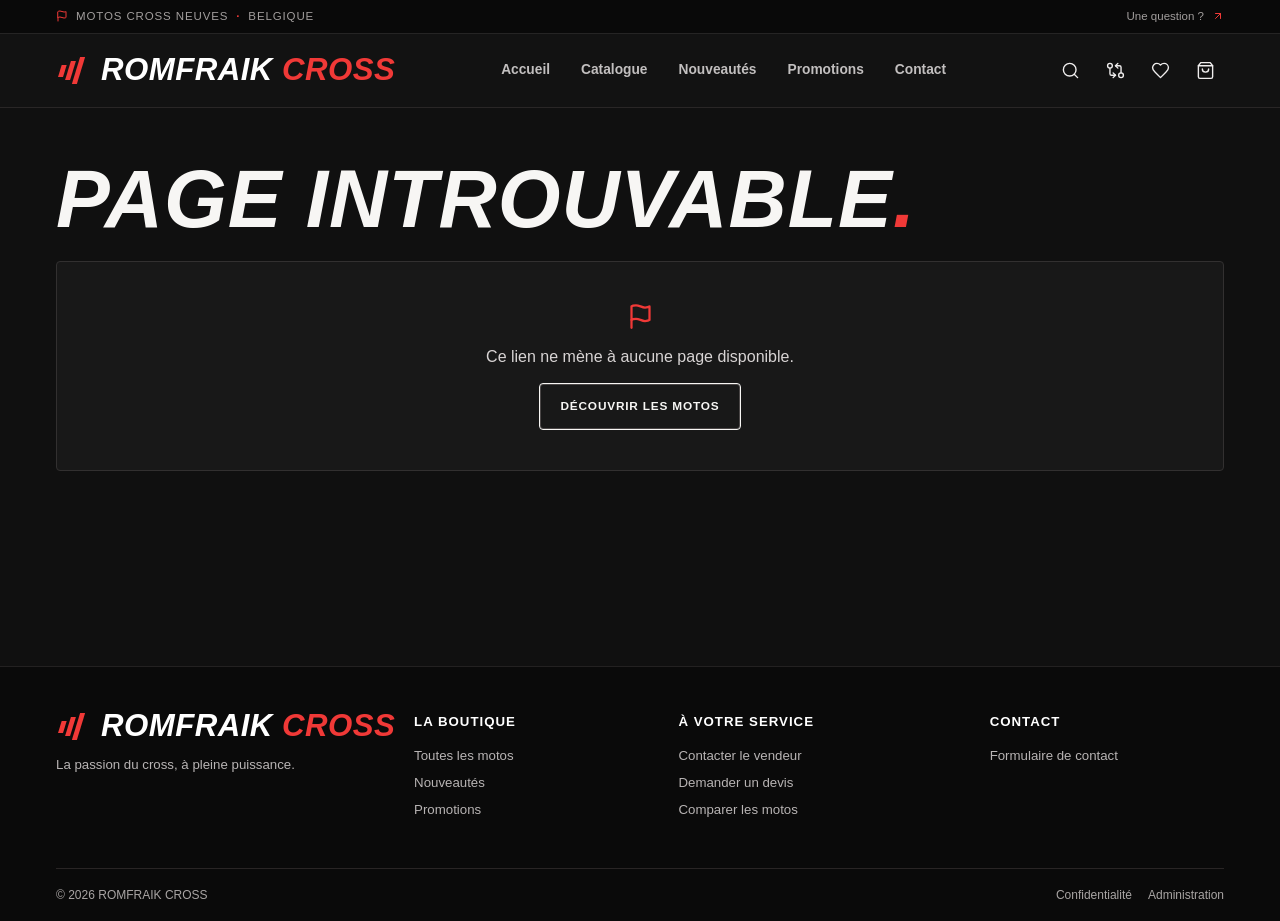
==== index.html @ c3fd7699 "Add files via upload" ====
<!DOCTYPE html>
<html lang="fr-BE">
<head>
  <meta charset="UTF-8">
  <meta name="viewport" content="width=device-width, initial-scale=1.0">
  <meta name="theme-color" content="#101010">
  <meta name="description" content="Découvrez les motos cross neuves Yamaha, KTM, Kawasaki, Suzuki et Honda en Belgique. Comparez les modèles et demandez un devis.">
  <title>Motos cross neuves en Belgique | ROMFRAIK CROSS</title>
  <link rel="icon" href="/favicon.svg" type="image/svg+xml">
  <script type="module" crossorigin src="/assets/index-DiCR1H7C.js"></script>
  <link rel="stylesheet" crossorigin href="/assets/index-CXVecdna.css">
  <meta property="og:type" content="website">
  <meta property="og:title" content="Motos cross neuves en Belgique | ROMFRAIK CROSS">
  <meta property="og:description" content="Découvrez les motos cross neuves Yamaha, KTM, Kawasaki, Suzuki et Honda en Belgique. Comparez les modèles et demandez un devis.">
  <meta property="og:image" content="/images/hero.webp">
</head>
<body>
  <div id="root"></div>
</body>
</html>
---- assets/index-CXVecdna.css ----
@layer properties{@supports (((-webkit-hyphens:none)) and (not (margin-trim:block))) or ((-moz-orient:inline) and (not (color:rgb(from red r g b)))){*,:before,:after,::backdrop{--tw-outline-style:solid}}}@layer theme{:root,:host{--font-sans:-apple-system, BlinkMacSystemFont, "Segoe UI", Roboto, "Helvetica Neue", "Noto Sans", Arial, sans-serif, "Apple Color Emoji", "Segoe UI Emoji", "Segoe UI Symbol", "Noto Color Emoji";--font-mono:ui-monospace, SFMono-Regular, Menlo, Monaco, Consolas, "Liberation Mono", "Courier New", monospace;--default-font-family:var(--font-sans);--default-mono-font-family:var(--font-mono)}}@layer base{*,:after,:before,::backdrop{box-sizing:border-box;border:0 solid;margin:0;padding:0}::file-selector-button{box-sizing:border-box;border:0 solid;margin:0;padding:0}html,:host{-webkit-text-size-adjust:100%;tab-size:4;line-height:1.5;font-family:var(--default-font-family,-apple-system, BlinkMacSystemFont, "Segoe UI", Roboto, "Helvetica Neue", "Noto Sans", Arial, sans-serif, "Apple Color Emoji", "Segoe UI Emoji", "Segoe UI Symbol", "Noto Color Emoji");font-feature-settings:var(--default-font-feature-settings,normal);font-variation-settings:var(--default-font-variation-settings,normal);-webkit-tap-highlight-color:transparent}hr{height:0;color:inherit;border-top-width:1px}abbr:where([title]){-webkit-text-decoration:underline dotted;text-decoration:underline dotted}h1,h2,h3,h4,h5,h6{font-size:inherit;font-weight:inherit}a{color:inherit;-webkit-text-decoration:inherit;text-decoration:inherit}b,strong{font-weight:bolder}code,kbd,samp,pre{font-family:var(--default-mono-font-family,ui-monospace, SFMono-Regular, Menlo, Monaco, Consolas, "Liberation Mono", "Courier New", monospace);font-feature-settings:var(--default-mono-font-feature-settings,normal);font-variation-settings:var(--default-mono-font-variation-settings,normal);font-size:1em}small{font-size:80%}sub,sup{vertical-align:baseline;font-size:75%;line-height:0;position:relative}sub{bottom:-.25em}sup{top:-.5em}table{text-indent:0;border-color:inherit;border-collapse:collapse}:-moz-focusring:where(:not(iframe)){outline:auto}progress{vertical-align:baseline}summary{display:list-item}ol,ul,menu{list-style:none}img,svg,video,canvas,audio,iframe,embed,object{vertical-align:middle;display:block}img,video{max-width:100%;height:auto}button,input,select,optgroup,textarea{font:inherit;font-feature-settings:inherit;font-variation-settings:inherit;letter-spacing:inherit;color:inherit;opacity:1;background-color:#0000;border-radius:0}::file-selector-button{font:inherit;font-feature-settings:inherit;font-variation-settings:inherit;letter-spacing:inherit;color:inherit;opacity:1;background-color:#0000;border-radius:0}:where(select:is([multiple],[size])) optgroup{font-weight:bolder}:where(select:is([multiple],[size])) optgroup option{padding-inline-start:20px}::file-selector-button{margin-inline-end:4px}::placeholder{opacity:1}@supports (not ((-webkit-appearance:-apple-pay-button))) or (contain-intrinsic-size:1px){::placeholder{color:currentColor}@supports (color:color-mix(in lab,red,red)){::placeholder{color:color-mix(in oklab,currentcolor 50%,transparent)}}}textarea{resize:vertical}::-webkit-search-decoration{-webkit-appearance:none}::-webkit-date-and-time-value{min-height:1lh;text-align:inherit}::-webkit-datetime-edit{display:inline-flex}::-webkit-datetime-edit-fields-wrapper{padding:0}::-webkit-datetime-edit{padding-block:0}::-webkit-datetime-edit-year-field{padding-block:0}::-webkit-datetime-edit-month-field{padding-block:0}::-webkit-datetime-edit-day-field{padding-block:0}::-webkit-datetime-edit-hour-field{padding-block:0}::-webkit-datetime-edit-minute-field{padding-block:0}::-webkit-datetime-edit-second-field{padding-block:0}::-webkit-datetime-edit-millisecond-field{padding-block:0}::-webkit-datetime-edit-meridiem-field{padding-block:0}::-webkit-calendar-picker-indicator{line-height:1}:-moz-ui-invalid{box-shadow:none}button,input:where([type=button],[type=reset],[type=submit]){appearance:button}::file-selector-button{appearance:button}::-webkit-inner-spin-button{height:auto}::-webkit-outer-spin-button{height:auto}[hidden]:where(:not([hidden=until-found])){display:none!important}}@layer components;@layer utilities{.sr-only{clip-path:inset(50%);white-space:nowrap;border-width:0;width:1px;height:1px;margin:-1px;padding:0;position:absolute;overflow:hidden}.outline{outline-style:var(--tw-outline-style);outline-width:1px}}@font-face{font-family:Barlow Condensed;font-style:italic;font-weight:800;font-display:swap;src:url(/fonts/font-0.woff2)format("woff2");unicode-range:U+??,U+131,U+152-153,U+2BB-2BC,U+2C6,U+2DA,U+2DC,U+304,U+308,U+329,U+2000-206F,U+20AC,U+2122,U+2191,U+2193,U+2212,U+2215,U+FEFF,U+FFFD}@font-face{font-family:Barlow Condensed;font-style:italic;font-weight:900;font-display:swap;src:url(/fonts/font-1.woff2)format("woff2");unicode-range:U+??,U+131,U+152-153,U+2BB-2BC,U+2C6,U+2DA,U+2DC,U+304,U+308,U+329,U+2000-206F,U+20AC,U+2122,U+2191,U+2193,U+2212,U+2215,U+FEFF,U+FFFD}@font-face{font-family:Barlow Condensed;font-style:normal;font-weight:600;font-display:swap;src:url(/fonts/font-2.woff2)format("woff2");unicode-range:U+??,U+131,U+152-153,U+2BB-2BC,U+2C6,U+2DA,U+2DC,U+304,U+308,U+329,U+2000-206F,U+20AC,U+2122,U+2191,U+2193,U+2212,U+2215,U+FEFF,U+FFFD}@font-face{font-family:Barlow Condensed;font-style:normal;font-weight:700;font-display:swap;src:url(/fonts/font-3.woff2)format("woff2");unicode-range:U+??,U+131,U+152-153,U+2BB-2BC,U+2C6,U+2DA,U+2DC,U+304,U+308,U+329,U+2000-206F,U+20AC,U+2122,U+2191,U+2193,U+2212,U+2215,U+FEFF,U+FFFD}@font-face{font-family:Barlow Condensed;font-style:normal;font-weight:800;font-display:swap;src:url(/fonts/font-4.woff2)format("woff2");unicode-range:U+??,U+131,U+152-153,U+2BB-2BC,U+2C6,U+2DA,U+2DC,U+304,U+308,U+329,U+2000-206F,U+20AC,U+2122,U+2191,U+2193,U+2212,U+2215,U+FEFF,U+FFFD}@font-face{font-family:Inter;font-style:normal;font-weight:400 800;font-display:swap;src:url(/fonts/font-5.woff2)format("woff2");unicode-range:U+??,U+131,U+152-153,U+2BB-2BC,U+2C6,U+2DA,U+2DC,U+304,U+308,U+329,U+2000-206F,U+20AC,U+2122,U+2191,U+2193,U+2212,U+2215,U+FEFF,U+FFFD}:root{--bg:#101010;--panel:#181818;--panel-2:#202020;--ink:#f7f6f4;--muted:#b0adac;--stroke:#323030;--red:#f03937;--button:#d92026;--display:"Barlow Condensed","Arial Narrow",Impact,sans-serif;color:var(--ink);background:var(--bg);color-scheme:dark;font-synthesis:none;font-family:Inter,Arial,sans-serif;font-size:16px}*{box-sizing:border-box}html{scroll-behavior:smooth}body{min-width:310px;margin:0}a{color:inherit;text-decoration:none}button,input,select,textarea{font:inherit}button:not(:disabled){cursor:pointer}img{max-width:100%;display:block}svg{flex-shrink:0}strong{font-weight:750}::selection{color:#fff;background:#a21b20}:focus-visible{outline-offset:4px;outline:2px solid #ff6262}.shell{width:min(1280px,100% - 112px);margin-inline:auto}.sr-only,.skip:not(:focus){clip:rect(0,0,0,0);white-space:nowrap;width:1px;height:1px;position:absolute;overflow:hidden}.skip:focus{z-index:20;background:var(--button);color:#fff;padding:10px 18px;position:absolute;top:8px;left:8px}.header{z-index:5;background:#121212;border-bottom:1px solid #292626;position:relative}.utility{color:#a29e9d;background:#090909;border-bottom:1px solid #252424}.utility-inner{letter-spacing:.075em;justify-content:space-between;align-items:center;min-height:33px;font-size:.72rem;display:flex}.utility-inner span,.utility-inner a{align-items:center;gap:8px;display:flex}.utility-inner svg,.utility-inner b{color:var(--red)}.utility-inner a{letter-spacing:0}.utility-inner a:hover{color:#fff}.header-main{grid-template-columns:auto 1fr auto;align-items:center;gap:30px;min-height:73px;display:grid}.logo{white-space:nowrap;font:900 italic 1.95rem/.9 var(--display);letter-spacing:.015em;color:#fff;align-items:center;gap:10px;width:max-content;display:inline-flex}.logo em{color:var(--red);font-style:inherit}.logo-mark{flex:none;align-items:center;gap:3px;width:31px;height:29px;margin-left:4px;display:flex;position:relative;transform:skew(-17deg)}.logo-mark i{background:var(--red);width:5px;height:12px;display:block}.logo-mark i:nth-child(2){height:19px}.logo-mark i:nth-child(3){height:27px}.desktop-nav{color:#c2bfbf;justify-content:center;align-items:center;gap:31px;height:100%;font-size:.86rem;font-weight:650;display:flex}.desktop-nav a{white-space:nowrap;align-items:center;height:100%;transition:color .2s;display:flex;position:relative}.desktop-nav a:hover,.desktop-nav a[aria-current]{color:#fff}.desktop-nav a[aria-current]:after{content:"";background:var(--red);height:2px;position:absolute;inset:auto 0 0}.header-actions{align-items:center;gap:8px;display:flex}.icon-button{color:#efeded;background:0 0;border:0;border-radius:3px;place-items:center;min-width:37px;min-height:40px;transition:color .2s,background .2s;display:grid;position:relative}.icon-button svg{stroke-width:1.75px;width:19px;height:19px}.icon-button:hover{color:var(--red);background:#212121}.icon-button sup{background:var(--button);color:#fff;border-radius:20px;padding:3px 4px;font:700 .66rem/1 Inter,sans-serif;position:absolute;top:0;right:0}.mobile-menu,.mobile-panel{display:none}.search-panel{border-bottom:1px solid var(--stroke);background:#191818;padding:22px 0;position:absolute;inset:100% 0 auto;box-shadow:0 15px 30px #0007}.search-form,.catalog-search{align-items:center;gap:13px;display:flex}.search-form input,.catalog-search input{min-width:0;color:inherit;background:0 0;border:0;outline:0;flex:1}.search-form input{padding:12px 4px}.search-form svg,.catalog-search svg{color:var(--red)}.quick-results a{border-top:1px solid var(--stroke);justify-content:space-between;gap:12px;padding:12px 4px;font-size:.9rem;display:flex}.quick-results a:hover{color:var(--red)}.quick-results small{color:var(--muted)}.quick-results p{margin:13px 0 0}.button{text-transform:uppercase;letter-spacing:.068em;white-space:nowrap;text-align:center;border:1px solid #0000;border-radius:3px;justify-content:center;align-items:center;gap:9px;min-height:45px;padding:0 19px;font-size:.74rem;font-weight:800;transition:background .2s,border-color .2s,color .2s,transform .2s;display:inline-flex}.button:not(:disabled):active{transform:translateY(1px)}.primary{background:var(--button);border-color:var(--button);color:#fff}.primary:hover{background:#ee2930;border-color:#ee2930}.outline{color:var(--ink);background:0 0;border-color:#4b4747}.outline:hover{border-color:var(--red);color:#ff6868}.button:disabled,.square-button:disabled{opacity:.42;cursor:default}.hero{isolation:isolate;background:#242321;align-items:center;min-height:521px;display:grid;position:relative;overflow:hidden}.hero-img,.hero-overlay{z-index:-2;width:100%;height:100%;position:absolute;inset:0}.hero-img{object-fit:cover;object-position:56% 47%}.hero-overlay{z-index:-1;background:linear-gradient(90deg,#0a090af5,#0c0b0be8 21%,#11100fa6 44%,#110d0b33 70%,#10101012),linear-gradient(#1a110900 74%,#100d0cb0)}.hero-inner{padding-block:52px 57px;position:relative}.kicker{text-transform:uppercase;letter-spacing:.16em;color:#c7c1c0;align-items:center;gap:10px;font-size:.76rem;font-weight:800;line-height:1.35;display:flex}.kicker span:first-child{background:var(--red);width:22px;height:3px;display:block;transform:skew(-20deg)}.hero .kicker{color:#f0e7e3}.hero h1{font:900 italic clamp(3.55rem,6.25vw,6.45rem)/.84 var(--display);letter-spacing:-.014em;color:#faf8f5;max-width:840px;margin:15px 0 16px}.hero h1 em{color:var(--red);font-style:inherit}.hero p{color:#e2dedb;max-width:425px;margin:23px 0 24px;font-size:1rem;line-height:1.62}.hero-button{min-height:52px;padding-inline:24px;font-size:.76rem}.photo-credit{letter-spacing:.13em;color:#fff;text-shadow:0 1px 5px #000;font-size:.64rem;position:absolute;bottom:14px;right:24px}.strip{background:#171616;border-top:1px solid #282424;border-bottom:1px solid #292626}.strip-inner{grid-template-columns:repeat(4,1fr);align-items:center;min-height:69px;display:grid}.strip-inner span{color:#e1dedd;justify-content:center;align-items:center;gap:11px;min-height:32px;padding:3px 8px;font-size:.83rem;font-weight:690;line-height:1.3;display:flex}.strip-inner span+span{border-left:1px solid #343030}.strip svg{width:20px;color:var(--red);stroke-width:1.7px}.section{padding-block:62px}.feature{padding-top:58px}.section-head{justify-content:space-between;align-items:end;gap:16px;margin-bottom:24px;display:flex}.section-head .button{margin-bottom:3px}h1,h2,h3,p{margin-top:0}.section h2,.promo-inner h2,.page-title h1,.detail-bottom h2{font:900 italic clamp(3.45rem,5.1vw,5.35rem)/.86 var(--display);letter-spacing:.012em;margin:10px 0 0}.section h2 span,.promo-inner h2 span,.page-title h1 span,.detail-bottom h2 span{color:var(--red)}.bike-grid{grid-template-columns:repeat(4,minmax(0,1fr));gap:19px;display:grid}.bike-card{background:var(--panel);border:1px solid #2f2c2c;border-radius:5px;min-width:0;transition:transform .23s,border-color .23s,box-shadow .23s;overflow:hidden}.bike-card:hover{border-color:#595151;transform:translateY(-3px);box-shadow:0 10px 27px #0005}.card-photo{aspect-ratio:1.49;background:radial-gradient(at 46% 41%,#f7f6f4 2%,#efeeec 47%,#dedcda);position:relative;overflow:hidden}.card-photo a{place-items:center;width:100%;height:100%;padding:28px 12px 15px;display:grid}.card-photo img{object-fit:contain;mix-blend-mode:multiply;width:100%;height:100%;max-height:100%;transition:transform .28s}.bike-card:hover .card-photo img{transform:scale(1.045)}.empty-photo{color:#494747}.year{color:#fff;background:#1b1a1a;border-radius:2px;padding:5px 8px;font-size:.7rem;font-weight:800;position:absolute;top:11px;left:11px}.round-button,.square-button{flex:none;place-items:center;transition:color .2s,background .2s,border-color .2s;display:grid}.round-button{color:#1c1b1b;background:#fff;border:1px solid #dad8d7;border-radius:50%;width:35px;height:35px}.round-button:hover,.round-button.selected{color:#b91820}.round-button.selected svg{fill:currentColor}.fav{position:absolute;top:9px;right:9px}.card-body{padding:14px 14px 15px}.card-brand{color:#f56360;text-transform:uppercase;letter-spacing:.13em;font-size:.68rem;font-weight:800}.card-body h3{font:800 italic 2.1rem/.92 var(--display);letter-spacing:.015em;color:#fff;margin:5px 0 9px}.card-spec{color:var(--muted);align-items:center;gap:6px;min-height:30px;font-size:.74rem;line-height:1.3;display:flex}.card-spec svg{color:#a8a5a4}.card-spec span,.detail-summary .page-title p span{color:var(--red)}.card-price{flex-wrap:wrap;align-items:baseline;gap:2px 6px;min-height:26px;margin:10px 0 13px;display:flex}.card-price strong{font:800 1.53rem/1 var(--display);white-space:nowrap}.card-price small,.detail-price small{color:var(--muted);font-size:.68rem;font-weight:720}.card-price del{color:#c5bfc0;font-size:.76rem}.card-actions,.detail-tools{gap:7px;display:flex}.card-link{background:#222;border-color:#454141;flex:1;min-height:39px;padding:0 7px}.card-link:hover{background:var(--button);border-color:var(--button)}.square-button{color:#eee;background:#222121;border:1px solid #474343;border-radius:3px;width:42px;height:42px}.card-actions .square-button{width:40px;height:39px}.square-button:hover,.square-button.selected{border-color:var(--red);color:#ff6969}.brand-section{background:#171616;border-block:1px solid #2d2929}.brand-section .section{padding-block:46px}.brand-row{grid-template-columns:repeat(5,1fr);gap:12px;display:grid}.brand-name{color:#eae8e7;min-height:100px;font:800 italic clamp(1.35rem,3.2vw,2.4rem)/1 var(--display);text-transform:uppercase;background:#1d1b1b;border:1px solid #373333;place-items:center;transition:background .2s,border-color .2s;display:grid}.brand-name:hover{border-color:var(--red);background:#292222}.brand-ktm{letter-spacing:-.035em;font-style:italic}.brand-yamaha,.brand-honda{letter-spacing:.07em;font-style:normal}.promo-banner{background:radial-gradient(at 83% 20%,#381718,#1d1414 53%,#191313);border-block:1px solid #432625;margin:6px 0 0}.promo-inner{justify-content:space-between;align-items:center;gap:24px;padding-block:45px;display:flex}.promo-inner p{color:#d1c8c8;margin:12px 0 0}.footer{color:#b8b4b4;background:#0a0a0a;border-top:1px solid #232121}.footer-grid{grid-template-columns:1.4fr 1fr 1.2fr 1fr;gap:30px;padding:45px 0 40px;display:grid}.footer-grid>div{min-width:0}.footer-grid h2{color:#fff;text-transform:uppercase;letter-spacing:.075em;margin-bottom:14px;font-size:.83rem;font-weight:800}.footer-grid a:not(.logo),.footer-grid p{overflow-wrap:anywhere;margin:0 0 8px;font-size:.83rem;line-height:1.45;display:block}.footer-grid .logo+p{margin-top:14px}.footer a:hover{color:#fff}.footer-bottom{color:#a9a5a4;border-top:1px solid #292525;justify-content:space-between;gap:16px;padding:17px 0;font-size:.75rem;display:flex}.footer-bottom div,.social{flex-wrap:wrap;gap:16px;display:flex}.page{min-height:62vh;padding-block:47px 67px}.page-title{margin-bottom:27px}.page-title h1{overflow-wrap:anywhere;font-size:clamp(3.25rem,6.3vw,6rem)}.page-title p{color:#c9c5c4;margin:15px 0 0;line-height:1.5}.filter-box,.form-panel,.contact-intro,.cart-total,.empty,.admin-panel{background:var(--panel);border:1px solid var(--stroke);border-radius:4px}.filter-box{padding:15px}.catalog-search{border:1px solid var(--stroke);background:#111;border-radius:3px;min-height:50px;margin-bottom:13px;padding-inline:13px}.catalog-search:focus-within,.search-form:focus-within{outline:1px solid var(--red)}.catalog-search input{padding-block:12px}.catalog-search input:focus-visible,.search-form input:focus-visible{outline:0}.filter-row{grid-template-columns:repeat(4,minmax(0,1fr));gap:12px;display:grid}.filter-row label,.result-bar label{position:relative}.filter-row label span{color:var(--muted);margin:0 0 5px;font-size:.76rem;display:block}.filter-row label svg,.result-bar label>svg:last-child{pointer-events:none;width:17px;color:var(--muted);position:absolute;bottom:12px;right:10px}select{appearance:none;background-image:linear-gradient(45deg,#0000 50%,#aaa 50%),linear-gradient(135deg,#aaa 50%,#0000 50%);background-position:calc(100% - 14px) 53%,calc(100% - 9px) 53%;background-repeat:no-repeat;background-size:5px 5px;padding-right:32px!important}.filter-row select,.result-bar select{background-image:none}.filter-row select,.result-bar select,.form-panel input,.form-panel select,.form-panel textarea,.admin-panel input,.admin-panel select,.admin-panel textarea,.cart-list input{width:100%;color:var(--ink);background-color:#121212;border:1px solid #454141;border-radius:3px;min-width:0;padding:10px 11px}.result-bar{align-items:center;gap:15px;margin:15px 0;font-size:.85rem;display:flex}.result-bar p{color:var(--muted);margin:0}.result-bar p strong{color:#fff}.result-bar label{align-items:center;gap:7px;margin-left:auto;display:flex}.result-bar button{color:#f36966;text-underline-offset:3px;text-decoration:underline}.result-bar select{min-height:41px}.catalog-note{color:#aaa4a4;margin:25px 0 0;font-size:.8rem}.empty{text-align:center;align-content:center;place-items:center;gap:15px;min-height:210px;padding:24px;display:grid}.empty svg{color:var(--red)}.empty p{color:#d8d4d4;margin:0}.back{color:#d4cecd;align-items:center;gap:3px;margin-bottom:21px;font-size:.86rem;display:inline-flex}.back:hover,.source-link:hover{color:#ff6969}.back.lower{margin:22px 0 0}.detail-grid{grid-template-columns:1.17fr 1fr;align-items:start;gap:clamp(24px,5vw,70px);display:grid}.large-photo{aspect-ratio:1.35;color:#222;background:radial-gradient(#fff,#e4e2e0);border-radius:5px;place-items:center;padding:25px;display:grid;overflow:hidden}.large-photo img{object-fit:contain;mix-blend-mode:multiply;width:100%;height:100%;min-height:0}.thumbnails{flex-wrap:wrap;gap:9px;margin-top:8px;display:flex}.thumbnails button{background:#e9e7e6;border:2px solid #0000;border-radius:3px;place-items:center;width:84px;height:66px;padding:4px;display:grid}.thumbnails button.active{border-color:var(--red)}.thumbnails img{object-fit:contain;mix-blend-mode:multiply;max-height:52px}.detail-summary .page-title{margin-bottom:14px}.detail-summary .page-title h1{font-size:clamp(3.2rem,6vw,5.6rem)}.detail-price{flex-wrap:wrap;align-items:baseline;gap:10px;display:flex}.detail-price strong{font:800 3rem/.95 var(--display)}.detail-price del{color:var(--muted)}.source-text,.source-link{color:#c2bdbd;font-size:.81rem}.source-text{margin:10px 0 0;line-height:1.5}.source-text a,.source-link,.fineprint a,.legal a{color:#ff7774;text-underline-offset:3px;text-decoration:underline}.source-link{margin-top:10px;display:inline-block}.availability{align-items:center;gap:8px;margin:17px 0 9px;font-size:.86rem;font-weight:700;display:flex}.stock-dot{background:#e9ad52;border-radius:50%;width:8px;height:8px}.stock-dot.yes{background:#6ab386}.warranty{color:var(--muted);align-items:start;gap:8px;margin-bottom:16px;font-size:.84rem;line-height:1.4;display:flex}.warranty svg{color:#f96561}.detail-buttons,.detail-tools{flex-wrap:wrap;gap:9px;display:flex}.detail-tools{margin-top:8px}.detail-tools .button{min-height:42px}.feedback{color:#ff8c88;min-height:1.2em;margin:9px 0 0;font-size:.86rem;line-height:1.4}.feedback.success{color:#9ee6ae}.detail-bottom{border-top:1px solid var(--stroke);grid-template-columns:1fr 1.15fr;gap:clamp(24px,5vw,70px);margin-top:33px;padding-top:31px;display:grid}.detail-bottom h2{margin-bottom:17px;font-size:clamp(2.35rem,4.25vw,4rem)}.detail-bottom p{color:#d1cbcb;line-height:1.72}.spec-list{margin:0}.spec-list div{border-bottom:1px solid #383333;grid-template-columns:1fr 1fr;gap:12px;padding:9px 10px;font-size:.88rem;display:grid}.spec-list div:nth-child(odd){background:#1b1919}.spec-list dt{color:#b9b2b2}.spec-list dd{margin:0;font-weight:650}.compare-scroll{border:1px solid var(--stroke);border-radius:4px;overflow:auto}.compare-table{border-collapse:collapse;text-align:left;background:#191717;width:100%;min-width:430px}.compare-table :is(th,td){border-right:1px solid var(--stroke);border-bottom:1px solid var(--stroke);vertical-align:middle;min-width:144px;padding:13px}.compare-table thead th{vertical-align:bottom;padding-right:42px;position:relative}.compare-table thead button{position:absolute;top:4px;right:4px}.compare-table img{object-fit:contain;background:#e5e1df;border-radius:3px;width:135px;height:90px;margin-bottom:10px}.compare-table tbody th{color:#c2bdbd}.compare-table tbody tr:nth-child(odd){background:#201d1d}.compare-float{z-index:4;background:var(--button);color:#fff;position:fixed;bottom:15px;right:15px;box-shadow:0 5px 20px #0008}.cart-layout,.contact-grid{grid-template-columns:1.55fr 1fr;align-items:start;gap:22px;display:grid}.cart-list{margin:0;padding:0;list-style:none}.cart-list li{background:var(--panel);border:1px solid var(--stroke);border-radius:4px;grid-template-columns:82px 1fr auto auto;align-items:center;gap:12px;margin-bottom:8px;padding:9px;display:grid}.cart-list img{object-fit:contain;background:#ece8e7;border-radius:3px;width:82px;height:64px}.cart-list small{color:var(--muted);margin-top:5px;display:block}.cart-list label{font-size:.76rem}.cart-list input{width:70px;margin-top:3px;display:block}.cart-total{padding:17px}.cart-total h2,.contact-intro h2,.admin-panel h2{font:800 2rem/.98 var(--display);text-transform:uppercase;margin:0 0 13px}.cart-total>div{justify-content:space-between;align-items:baseline;gap:8px;margin:13px 0 18px;display:flex}.cart-total .button{width:100%}.contact-grid{grid-template-columns:1fr 1.65fr}.contact-intro,.form-panel,.admin-panel{padding:clamp(17px,3vw,29px)}.contact-intro>svg{color:var(--red);margin-bottom:16px}.contact-intro p,.legal p{color:#d3cece;line-height:1.66}.contact-intro a:hover,.cart-list a:hover{color:#ff6969}.contact-intro .social{margin-top:18px}.form-panel label,.admin-panel label{color:#e3dddd;min-width:0;font-size:.85rem;font-weight:650;display:block}.form-panel label[hidden]{display:none}.form-panel label :is(input,select,textarea),.admin-panel label :is(input,select,textarea){margin-top:6px;font-weight:400}.form-panel .form-row,.form-panel>label,.admin-panel .form-row,.admin-panel form>label{margin-bottom:12px}.form-row{grid-template-columns:1fr 1fr;gap:12px;display:grid}.form-panel textarea,.admin-panel textarea{resize:vertical}.fineprint{color:var(--muted);margin:0 0 13px;font-size:.78rem;line-height:1.5}.contact-cart{border:1px solid var(--stroke);margin-bottom:12px;padding:9px 12px;font-size:.85rem}.contact-cart ul{margin:4px 0;padding-left:19px;list-style:outside}.legal p{max-width:720px;margin-bottom:16px}.admin-tabs,.admin-controls{flex-wrap:wrap;gap:8px;margin-bottom:14px;display:flex}.admin-tabs .active{border-color:var(--red);color:#ff7470}.admin-panel+.admin-panel{margin-top:12px}.admin-panel .admin-row{border-bottom:1px solid var(--stroke);justify-content:space-between;align-items:center;gap:12px;padding:8px 0;display:flex}.admin-panel .admin-row small{color:var(--muted)}.admin-panel .admin-row>div:last-child{gap:6px;display:flex}.admin-panel .admin-row:last-child{border:0}.admin-panel form{max-width:800px}.admin-panel .checks{flex-wrap:wrap;gap:15px;margin:10px 0;display:flex}.admin-panel .checks label{align-items:center;gap:7px;display:flex}.admin-panel input[type=checkbox]{width:auto;margin:0}.admin-message{border-top:1px solid var(--stroke);overflow-wrap:anywhere;white-space:pre-wrap;padding:12px 0}.admin-message time{color:var(--muted);font-size:.8rem}.admin-panel details{margin-bottom:13px}.admin-panel summary{cursor:pointer;margin-bottom:10px;font-weight:700}@media(max-width:1120px){.shell{width:calc(100% - 68px)}.desktop-nav{gap:20px}.header-main{gap:17px}.header-actions{gap:4px}.hero{min-height:478px}.hero h1{font-size:clamp(4rem,7.4vw,5.7rem)}.bike-grid{gap:14px}.card-body{padding-inline:11px}}@media(max-width:880px){.shell{width:calc(100% - 40px)}.header-main{justify-content:space-between;min-height:65px;display:flex}.desktop-nav{display:none}.mobile-menu{display:grid}.mobile-panel{top:100%;background:#1a1818;padding:9px 20px;display:grid;position:absolute;inset-inline:0;box-shadow:0 10px 23px #0008}.mobile-panel a{border-bottom:1px solid var(--stroke);padding:10px 8px}.mobile-panel a:last-child{border:0}.mobile-panel a[aria-current]{color:#ff7773}.hero{min-height:460px}.hero h1{font-size:clamp(3.5rem,8.2vw,5.2rem)}.hero-img{object-position:60% 46%}.hero-overlay{background:linear-gradient(90deg,#0a090aeb,#0c0b0bc4 35%,#110d0b48 70%,#10101023),linear-gradient(#1a110900 70%,#100d0c9d)}.bike-grid{grid-template-columns:repeat(2,minmax(0,1fr));gap:13px}.card-photo a{padding:33px 14px 15px}.strip-inner span{gap:5px;font-size:.74rem}.strip svg{width:17px}.footer-grid{grid-template-columns:1fr 1fr;gap:22px}.brand-name{min-height:72px}.cart-layout,.contact-grid{gap:12px}.detail-grid{gap:20px}}@media(max-width:590px){.shell{width:calc(100% - 30px)}.utility-inner{gap:6px;min-height:27px;font-size:.63rem}.utility-inner span,.utility-inner a{gap:4px}.header-main{gap:6px;min-height:58px}.logo{gap:5px;font-size:1.58rem}.logo-mark{transform-origin:0;margin-right:-4px;transform:scale(.83)skew(-17deg)}.header-actions{gap:1px}.icon-button{min-width:32px;height:36px;min-height:36px}.nav-compare,.nav-favorite{display:none}.search-form{gap:7px}.search-form .button{min-height:39px;padding:0 9px}.hero{align-items:end;min-height:500px}.hero-img{object-position:62% 40%}.hero-overlay{background:linear-gradient(#130d0b09 12%,#0b0909a7 48%,#0b0909eb 79%,#0b0909),linear-gradient(90deg,#130e0f66,#130e0f00 67%)}.hero-inner{padding:135px 0 36px}.hero h1{margin:12px 0;font-size:clamp(2.8rem,10.2vw,4.22rem)}.hero p{max-width:320px;margin:14px 0 17px;font-size:.9rem;line-height:1.55}.hero-button{min-height:45px}.photo-credit{font-size:.55rem;bottom:9px;right:9px}.kicker{letter-spacing:.13em;gap:7px;font-size:.64rem}.kicker span:first-child{width:17px}.strip-inner{grid-template-columns:1fr 1fr;padding:6px 0}.strip-inner span{justify-content:start;min-height:33px;padding-inline:5px;font-size:.67rem}.strip-inner span:nth-child(3){border:0}.section{padding-block:39px}.section-head{gap:9px;margin-bottom:16px}.section h2,.promo-inner h2{font-size:3.15rem}.section-head .button{letter-spacing:.025em;min-height:34px;padding-inline:9px;font-size:.6rem}.bike-grid{gap:8px}.card-photo a{padding:24px 5px 6px}.year{padding:4px 5px;font-size:.61rem;top:6px;left:6px}.fav{width:29px;height:29px;top:5px;right:5px}.fav svg{width:15px}.card-body{padding:8px 7px}.card-body h3{overflow-wrap:anywhere;font-size:1.72rem}.card-spec{gap:3px;min-height:27px;font-size:.66rem}.card-spec svg{width:12px}.card-brand{font-size:.62rem}.card-actions{gap:4px}.card-actions .square-button{width:31px;height:34px}.card-link{letter-spacing:.014em;min-height:34px;padding-inline:3px;font-size:.6rem}.card-price{margin:7px 0 8px}.card-price strong{font-size:1.25rem}.card-price small{font-size:.57rem}.brand-row{grid-template-columns:repeat(3,1fr);gap:6px}.brand-section .section{padding-block:34px}.promo-inner{flex-direction:column;align-items:start;gap:14px;padding-block:32px}.footer-grid{gap:17px 9px;padding:29px 0}.footer-grid .logo{font-size:1.32rem}.footer-grid h2{font-size:.74rem}.footer-grid a:not(.logo),.footer-grid p{font-size:.76rem}.footer-bottom{align-items:start;font-size:.68rem}.footer-bottom div{gap:5px 10px}.page{padding-block:32px 48px}.page-title{margin-bottom:18px}.page-title h1{font-size:3.45rem}.page-title p{font-size:.86rem}.filter-row,.form-row{grid-template-columns:1fr 1fr;gap:6px}.filter-box{padding:9px}.filter-row select{padding-inline:6px;font-size:.75rem}.filter-row label svg{right:3px}.result-bar{gap:8px;font-size:.75rem}.result-bar label{gap:4px}.result-bar label>svg:first-child{display:none}.result-bar select{padding-inline:6px;font-size:.72rem}.detail-grid,.detail-bottom,.contact-grid,.cart-layout{grid-template-columns:1fr}.detail-grid{gap:17px}.large-photo{padding:14px}.detail-bottom{margin-top:18px}.detail-buttons .button,.detail-tools .button{padding-inline:10px;font-size:.68rem}.contact-grid{gap:10px}.cart-list li{grid-template-columns:52px minmax(0,1fr) 51px 34px;gap:6px;padding:6px}.cart-list img{width:52px;height:50px}.cart-list input{width:51px;padding:5px}.cart-list .square-button{width:34px;height:35px}.form-panel .form-row{grid-template-columns:1fr}.admin-panel .admin-row{align-items:start}.admin-panel .admin-row .button{min-height:36px;padding-inline:6px;font-size:.63rem}.compare-float{min-height:36px;bottom:8px;right:8px}}@media(prefers-reduced-motion:reduce){*,:before,:after{scroll-behavior:auto!important;transition-duration:.01ms!important;animation-duration:.01ms!important}}@media(min-width:881px){.hero-img{object-position:56% 17%}}@media(max-width:590px){.hero-img{object-position:76% 18%}}@property --tw-outline-style{syntax:"*";inherits:false;initial-value:solid}
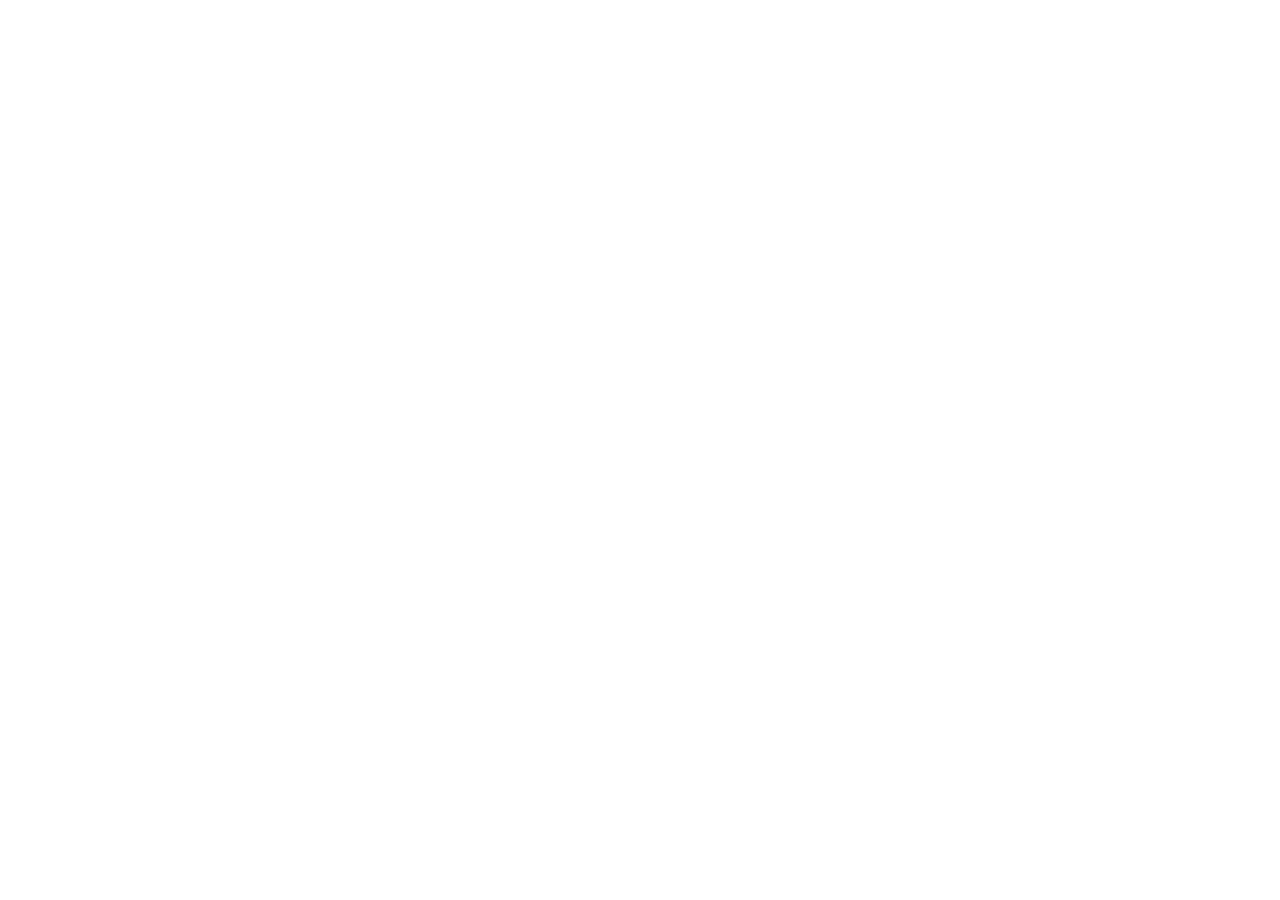
==== commit 12d22a59: "Add files via upload" ====
--- a/index.html
+++ b/index.html
@@ -7,7 +7,7 @@
   <meta name="description" content="Découvrez les motos cross neuves Yamaha, KTM, Kawasaki, Suzuki et Honda en Belgique. Comparez les modèles et demandez un devis.">
   <title>Motos cross neuves en Belgique | ROMFRAIK CROSS</title>
   <link rel="icon" href="/favicon.svg" type="image/svg+xml">
-  <script type="module" crossorigin src="/assets/index-DiCR1H7C.js"></script>
+  <script type="module" crossorigin src="/assets/index-b5f888247037.js"></script>
   <link rel="stylesheet" crossorigin href="/assets/index-CXVecdna.css">
   <meta property="og:type" content="website">
   <meta property="og:title" content="Motos cross neuves en Belgique | ROMFRAIK CROSS">
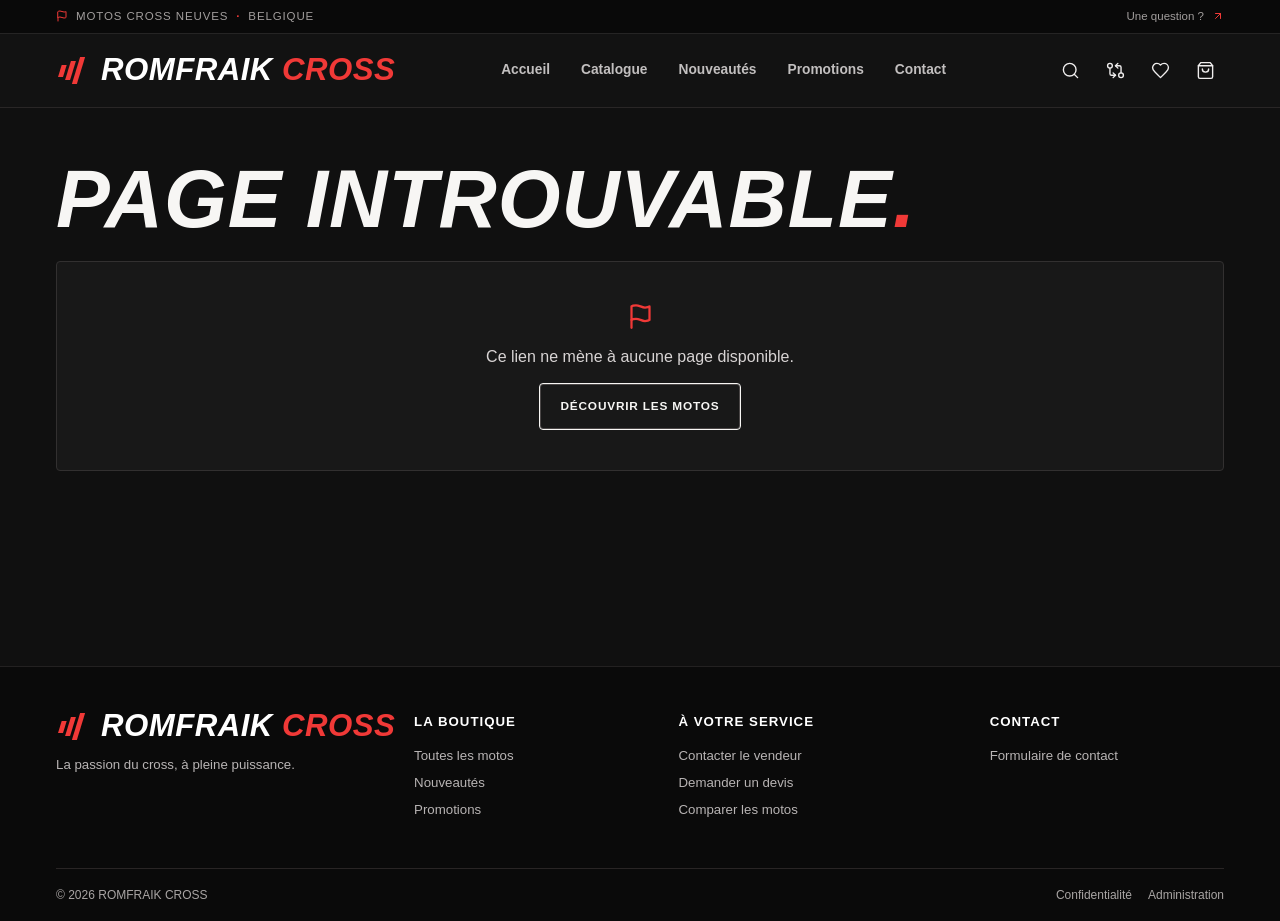
==== commit 46d71ea2: "Update script and stylesheet paths in index.html" ====
--- a/index.html
+++ b/index.html
@@ -7,8 +7,8 @@
   <meta name="description" content="Découvrez les motos cross neuves Yamaha, KTM, Kawasaki, Suzuki et Honda en Belgique. Comparez les modèles et demandez un devis.">
   <title>Motos cross neuves en Belgique | ROMFRAIK CROSS</title>
   <link rel="icon" href="/favicon.svg" type="image/svg+xml">
-  <script type="module" crossorigin src="/assets/index-b5f888247037.js"></script>
-  <link rel="stylesheet" crossorigin href="/assets/index-CXVecdna.css">
+ <script type="module" crossorigin src="/index-b5f888247037.js"></script>
+<link rel="stylesheet" crossorigin href="/index-CXVecdna.css">
   <meta property="og:type" content="website">
   <meta property="og:title" content="Motos cross neuves en Belgique | ROMFRAIK CROSS">
   <meta property="og:description" content="Découvrez les motos cross neuves Yamaha, KTM, Kawasaki, Suzuki et Honda en Belgique. Comparez les modèles et demandez un devis.">
--- a/index-CXVecdna.css
+++ b/index-CXVecdna.css
@@ -0,0 +1 @@
+@layer properties{@supports (((-webkit-hyphens:none)) and (not (margin-trim:block))) or ((-moz-orient:inline) and (not (color:rgb(from red r g b)))){*,:before,:after,::backdrop{--tw-outline-style:solid}}}@layer theme{:root,:host{--font-sans:-apple-system, BlinkMacSystemFont, "Segoe UI", Roboto, "Helvetica Neue", "Noto Sans", Arial, sans-serif, "Apple Color Emoji", "Segoe UI Emoji", "Segoe UI Symbol", "Noto Color Emoji";--font-mono:ui-monospace, SFMono-Regular, Menlo, Monaco, Consolas, "Liberation Mono", "Courier New", monospace;--default-font-family:var(--font-sans);--default-mono-font-family:var(--font-mono)}}@layer base{*,:after,:before,::backdrop{box-sizing:border-box;border:0 solid;margin:0;padding:0}::file-selector-button{box-sizing:border-box;border:0 solid;margin:0;padding:0}html,:host{-webkit-text-size-adjust:100%;tab-size:4;line-height:1.5;font-family:var(--default-font-family,-apple-system, BlinkMacSystemFont, "Segoe UI", Roboto, "Helvetica Neue", "Noto Sans", Arial, sans-serif, "Apple Color Emoji", "Segoe UI Emoji", "Segoe UI Symbol", "Noto Color Emoji");font-feature-settings:var(--default-font-feature-settings,normal);font-variation-settings:var(--default-font-variation-settings,normal);-webkit-tap-highlight-color:transparent}hr{height:0;color:inherit;border-top-width:1px}abbr:where([title]){-webkit-text-decoration:underline dotted;text-decoration:underline dotted}h1,h2,h3,h4,h5,h6{font-size:inherit;font-weight:inherit}a{color:inherit;-webkit-text-decoration:inherit;text-decoration:inherit}b,strong{font-weight:bolder}code,kbd,samp,pre{font-family:var(--default-mono-font-family,ui-monospace, SFMono-Regular, Menlo, Monaco, Consolas, "Liberation Mono", "Courier New", monospace);font-feature-settings:var(--default-mono-font-feature-settings,normal);font-variation-settings:var(--default-mono-font-variation-settings,normal);font-size:1em}small{font-size:80%}sub,sup{vertical-align:baseline;font-size:75%;line-height:0;position:relative}sub{bottom:-.25em}sup{top:-.5em}table{text-indent:0;border-color:inherit;border-collapse:collapse}:-moz-focusring:where(:not(iframe)){outline:auto}progress{vertical-align:baseline}summary{display:list-item}ol,ul,menu{list-style:none}img,svg,video,canvas,audio,iframe,embed,object{vertical-align:middle;display:block}img,video{max-width:100%;height:auto}button,input,select,optgroup,textarea{font:inherit;font-feature-settings:inherit;font-variation-settings:inherit;letter-spacing:inherit;color:inherit;opacity:1;background-color:#0000;border-radius:0}::file-selector-button{font:inherit;font-feature-settings:inherit;font-variation-settings:inherit;letter-spacing:inherit;color:inherit;opacity:1;background-color:#0000;border-radius:0}:where(select:is([multiple],[size])) optgroup{font-weight:bolder}:where(select:is([multiple],[size])) optgroup option{padding-inline-start:20px}::file-selector-button{margin-inline-end:4px}::placeholder{opacity:1}@supports (not ((-webkit-appearance:-apple-pay-button))) or (contain-intrinsic-size:1px){::placeholder{color:currentColor}@supports (color:color-mix(in lab,red,red)){::placeholder{color:color-mix(in oklab,currentcolor 50%,transparent)}}}textarea{resize:vertical}::-webkit-search-decoration{-webkit-appearance:none}::-webkit-date-and-time-value{min-height:1lh;text-align:inherit}::-webkit-datetime-edit{display:inline-flex}::-webkit-datetime-edit-fields-wrapper{padding:0}::-webkit-datetime-edit{padding-block:0}::-webkit-datetime-edit-year-field{padding-block:0}::-webkit-datetime-edit-month-field{padding-block:0}::-webkit-datetime-edit-day-field{padding-block:0}::-webkit-datetime-edit-hour-field{padding-block:0}::-webkit-datetime-edit-minute-field{padding-block:0}::-webkit-datetime-edit-second-field{padding-block:0}::-webkit-datetime-edit-millisecond-field{padding-block:0}::-webkit-datetime-edit-meridiem-field{padding-block:0}::-webkit-calendar-picker-indicator{line-height:1}:-moz-ui-invalid{box-shadow:none}button,input:where([type=button],[type=reset],[type=submit]){appearance:button}::file-selector-button{appearance:button}::-webkit-inner-spin-button{height:auto}::-webkit-outer-spin-button{height:auto}[hidden]:where(:not([hidden=until-found])){display:none!important}}@layer components;@layer utilities{.sr-only{clip-path:inset(50%);white-space:nowrap;border-width:0;width:1px;height:1px;margin:-1px;padding:0;position:absolute;overflow:hidden}.outline{outline-style:var(--tw-outline-style);outline-width:1px}}@font-face{font-family:Barlow Condensed;font-style:italic;font-weight:800;font-display:swap;src:url(/fonts/font-0.woff2)format("woff2");unicode-range:U+??,U+131,U+152-153,U+2BB-2BC,U+2C6,U+2DA,U+2DC,U+304,U+308,U+329,U+2000-206F,U+20AC,U+2122,U+2191,U+2193,U+2212,U+2215,U+FEFF,U+FFFD}@font-face{font-family:Barlow Condensed;font-style:italic;font-weight:900;font-display:swap;src:url(/fonts/font-1.woff2)format("woff2");unicode-range:U+??,U+131,U+152-153,U+2BB-2BC,U+2C6,U+2DA,U+2DC,U+304,U+308,U+329,U+2000-206F,U+20AC,U+2122,U+2191,U+2193,U+2212,U+2215,U+FEFF,U+FFFD}@font-face{font-family:Barlow Condensed;font-style:normal;font-weight:600;font-display:swap;src:url(/fonts/font-2.woff2)format("woff2");unicode-range:U+??,U+131,U+152-153,U+2BB-2BC,U+2C6,U+2DA,U+2DC,U+304,U+308,U+329,U+2000-206F,U+20AC,U+2122,U+2191,U+2193,U+2212,U+2215,U+FEFF,U+FFFD}@font-face{font-family:Barlow Condensed;font-style:normal;font-weight:700;font-display:swap;src:url(/fonts/font-3.woff2)format("woff2");unicode-range:U+??,U+131,U+152-153,U+2BB-2BC,U+2C6,U+2DA,U+2DC,U+304,U+308,U+329,U+2000-206F,U+20AC,U+2122,U+2191,U+2193,U+2212,U+2215,U+FEFF,U+FFFD}@font-face{font-family:Barlow Condensed;font-style:normal;font-weight:800;font-display:swap;src:url(/fonts/font-4.woff2)format("woff2");unicode-range:U+??,U+131,U+152-153,U+2BB-2BC,U+2C6,U+2DA,U+2DC,U+304,U+308,U+329,U+2000-206F,U+20AC,U+2122,U+2191,U+2193,U+2212,U+2215,U+FEFF,U+FFFD}@font-face{font-family:Inter;font-style:normal;font-weight:400 800;font-display:swap;src:url(/fonts/font-5.woff2)format("woff2");unicode-range:U+??,U+131,U+152-153,U+2BB-2BC,U+2C6,U+2DA,U+2DC,U+304,U+308,U+329,U+2000-206F,U+20AC,U+2122,U+2191,U+2193,U+2212,U+2215,U+FEFF,U+FFFD}:root{--bg:#101010;--panel:#181818;--panel-2:#202020;--ink:#f7f6f4;--muted:#b0adac;--stroke:#323030;--red:#f03937;--button:#d92026;--display:"Barlow Condensed","Arial Narrow",Impact,sans-serif;color:var(--ink);background:var(--bg);color-scheme:dark;font-synthesis:none;font-family:Inter,Arial,sans-serif;font-size:16px}*{box-sizing:border-box}html{scroll-behavior:smooth}body{min-width:310px;margin:0}a{color:inherit;text-decoration:none}button,input,select,textarea{font:inherit}button:not(:disabled){cursor:pointer}img{max-width:100%;display:block}svg{flex-shrink:0}strong{font-weight:750}::selection{color:#fff;background:#a21b20}:focus-visible{outline-offset:4px;outline:2px solid #ff6262}.shell{width:min(1280px,100% - 112px);margin-inline:auto}.sr-only,.skip:not(:focus){clip:rect(0,0,0,0);white-space:nowrap;width:1px;height:1px;position:absolute;overflow:hidden}.skip:focus{z-index:20;background:var(--button);color:#fff;padding:10px 18px;position:absolute;top:8px;left:8px}.header{z-index:5;background:#121212;border-bottom:1px solid #292626;position:relative}.utility{color:#a29e9d;background:#090909;border-bottom:1px solid #252424}.utility-inner{letter-spacing:.075em;justify-content:space-between;align-items:center;min-height:33px;font-size:.72rem;display:flex}.utility-inner span,.utility-inner a{align-items:center;gap:8px;display:flex}.utility-inner svg,.utility-inner b{color:var(--red)}.utility-inner a{letter-spacing:0}.utility-inner a:hover{color:#fff}.header-main{grid-template-columns:auto 1fr auto;align-items:center;gap:30px;min-height:73px;display:grid}.logo{white-space:nowrap;font:900 italic 1.95rem/.9 var(--display);letter-spacing:.015em;color:#fff;align-items:center;gap:10px;width:max-content;display:inline-flex}.logo em{color:var(--red);font-style:inherit}.logo-mark{flex:none;align-items:center;gap:3px;width:31px;height:29px;margin-left:4px;display:flex;position:relative;transform:skew(-17deg)}.logo-mark i{background:var(--red);width:5px;height:12px;display:block}.logo-mark i:nth-child(2){height:19px}.logo-mark i:nth-child(3){height:27px}.desktop-nav{color:#c2bfbf;justify-content:center;align-items:center;gap:31px;height:100%;font-size:.86rem;font-weight:650;display:flex}.desktop-nav a{white-space:nowrap;align-items:center;height:100%;transition:color .2s;display:flex;position:relative}.desktop-nav a:hover,.desktop-nav a[aria-current]{color:#fff}.desktop-nav a[aria-current]:after{content:"";background:var(--red);height:2px;position:absolute;inset:auto 0 0}.header-actions{align-items:center;gap:8px;display:flex}.icon-button{color:#efeded;background:0 0;border:0;border-radius:3px;place-items:center;min-width:37px;min-height:40px;transition:color .2s,background .2s;display:grid;position:relative}.icon-button svg{stroke-width:1.75px;width:19px;height:19px}.icon-button:hover{color:var(--red);background:#212121}.icon-button sup{background:var(--button);color:#fff;border-radius:20px;padding:3px 4px;font:700 .66rem/1 Inter,sans-serif;position:absolute;top:0;right:0}.mobile-menu,.mobile-panel{display:none}.search-panel{border-bottom:1px solid var(--stroke);background:#191818;padding:22px 0;position:absolute;inset:100% 0 auto;box-shadow:0 15px 30px #0007}.search-form,.catalog-search{align-items:center;gap:13px;display:flex}.search-form input,.catalog-search input{min-width:0;color:inherit;background:0 0;border:0;outline:0;flex:1}.search-form input{padding:12px 4px}.search-form svg,.catalog-search svg{color:var(--red)}.quick-results a{border-top:1px solid var(--stroke);justify-content:space-between;gap:12px;padding:12px 4px;font-size:.9rem;display:flex}.quick-results a:hover{color:var(--red)}.quick-results small{color:var(--muted)}.quick-results p{margin:13px 0 0}.button{text-transform:uppercase;letter-spacing:.068em;white-space:nowrap;text-align:center;border:1px solid #0000;border-radius:3px;justify-content:center;align-items:center;gap:9px;min-height:45px;padding:0 19px;font-size:.74rem;font-weight:800;transition:background .2s,border-color .2s,color .2s,transform .2s;display:inline-flex}.button:not(:disabled):active{transform:translateY(1px)}.primary{background:var(--button);border-color:var(--button);color:#fff}.primary:hover{background:#ee2930;border-color:#ee2930}.outline{color:var(--ink);background:0 0;border-color:#4b4747}.outline:hover{border-color:var(--red);color:#ff6868}.button:disabled,.square-button:disabled{opacity:.42;cursor:default}.hero{isolation:isolate;background:#242321;align-items:center;min-height:521px;display:grid;position:relative;overflow:hidden}.hero-img,.hero-overlay{z-index:-2;width:100%;height:100%;position:absolute;inset:0}.hero-img{object-fit:cover;object-position:56% 47%}.hero-overlay{z-index:-1;background:linear-gradient(90deg,#0a090af5,#0c0b0be8 21%,#11100fa6 44%,#110d0b33 70%,#10101012),linear-gradient(#1a110900 74%,#100d0cb0)}.hero-inner{padding-block:52px 57px;position:relative}.kicker{text-transform:uppercase;letter-spacing:.16em;color:#c7c1c0;align-items:center;gap:10px;font-size:.76rem;font-weight:800;line-height:1.35;display:flex}.kicker span:first-child{background:var(--red);width:22px;height:3px;display:block;transform:skew(-20deg)}.hero .kicker{color:#f0e7e3}.hero h1{font:900 italic clamp(3.55rem,6.25vw,6.45rem)/.84 var(--display);letter-spacing:-.014em;color:#faf8f5;max-width:840px;margin:15px 0 16px}.hero h1 em{color:var(--red);font-style:inherit}.hero p{color:#e2dedb;max-width:425px;margin:23px 0 24px;font-size:1rem;line-height:1.62}.hero-button{min-height:52px;padding-inline:24px;font-size:.76rem}.photo-credit{letter-spacing:.13em;color:#fff;text-shadow:0 1px 5px #000;font-size:.64rem;position:absolute;bottom:14px;right:24px}.strip{background:#171616;border-top:1px solid #282424;border-bottom:1px solid #292626}.strip-inner{grid-template-columns:repeat(4,1fr);align-items:center;min-height:69px;display:grid}.strip-inner span{color:#e1dedd;justify-content:center;align-items:center;gap:11px;min-height:32px;padding:3px 8px;font-size:.83rem;font-weight:690;line-height:1.3;display:flex}.strip-inner span+span{border-left:1px solid #343030}.strip svg{width:20px;color:var(--red);stroke-width:1.7px}.section{padding-block:62px}.feature{padding-top:58px}.section-head{justify-content:space-between;align-items:end;gap:16px;margin-bottom:24px;display:flex}.section-head .button{margin-bottom:3px}h1,h2,h3,p{margin-top:0}.section h2,.promo-inner h2,.page-title h1,.detail-bottom h2{font:900 italic clamp(3.45rem,5.1vw,5.35rem)/.86 var(--display);letter-spacing:.012em;margin:10px 0 0}.section h2 span,.promo-inner h2 span,.page-title h1 span,.detail-bottom h2 span{color:var(--red)}.bike-grid{grid-template-columns:repeat(4,minmax(0,1fr));gap:19px;display:grid}.bike-card{background:var(--panel);border:1px solid #2f2c2c;border-radius:5px;min-width:0;transition:transform .23s,border-color .23s,box-shadow .23s;overflow:hidden}.bike-card:hover{border-color:#595151;transform:translateY(-3px);box-shadow:0 10px 27px #0005}.card-photo{aspect-ratio:1.49;background:radial-gradient(at 46% 41%,#f7f6f4 2%,#efeeec 47%,#dedcda);position:relative;overflow:hidden}.card-photo a{place-items:center;width:100%;height:100%;padding:28px 12px 15px;display:grid}.card-photo img{object-fit:contain;mix-blend-mode:multiply;width:100%;height:100%;max-height:100%;transition:transform .28s}.bike-card:hover .card-photo img{transform:scale(1.045)}.empty-photo{color:#494747}.year{color:#fff;background:#1b1a1a;border-radius:2px;padding:5px 8px;font-size:.7rem;font-weight:800;position:absolute;top:11px;left:11px}.round-button,.square-button{flex:none;place-items:center;transition:color .2s,background .2s,border-color .2s;display:grid}.round-button{color:#1c1b1b;background:#fff;border:1px solid #dad8d7;border-radius:50%;width:35px;height:35px}.round-button:hover,.round-button.selected{color:#b91820}.round-button.selected svg{fill:currentColor}.fav{position:absolute;top:9px;right:9px}.card-body{padding:14px 14px 15px}.card-brand{color:#f56360;text-transform:uppercase;letter-spacing:.13em;font-size:.68rem;font-weight:800}.card-body h3{font:800 italic 2.1rem/.92 var(--display);letter-spacing:.015em;color:#fff;margin:5px 0 9px}.card-spec{color:var(--muted);align-items:center;gap:6px;min-height:30px;font-size:.74rem;line-height:1.3;display:flex}.card-spec svg{color:#a8a5a4}.card-spec span,.detail-summary .page-title p span{color:var(--red)}.card-price{flex-wrap:wrap;align-items:baseline;gap:2px 6px;min-height:26px;margin:10px 0 13px;display:flex}.card-price strong{font:800 1.53rem/1 var(--display);white-space:nowrap}.card-price small,.detail-price small{color:var(--muted);font-size:.68rem;font-weight:720}.card-price del{color:#c5bfc0;font-size:.76rem}.card-actions,.detail-tools{gap:7px;display:flex}.card-link{background:#222;border-color:#454141;flex:1;min-height:39px;padding:0 7px}.card-link:hover{background:var(--button);border-color:var(--button)}.square-button{color:#eee;background:#222121;border:1px solid #474343;border-radius:3px;width:42px;height:42px}.card-actions .square-button{width:40px;height:39px}.square-button:hover,.square-button.selected{border-color:var(--red);color:#ff6969}.brand-section{background:#171616;border-block:1px solid #2d2929}.brand-section .section{padding-block:46px}.brand-row{grid-template-columns:repeat(5,1fr);gap:12px;display:grid}.brand-name{color:#eae8e7;min-height:100px;font:800 italic clamp(1.35rem,3.2vw,2.4rem)/1 var(--display);text-transform:uppercase;background:#1d1b1b;border:1px solid #373333;place-items:center;transition:background .2s,border-color .2s;display:grid}.brand-name:hover{border-color:var(--red);background:#292222}.brand-ktm{letter-spacing:-.035em;font-style:italic}.brand-yamaha,.brand-honda{letter-spacing:.07em;font-style:normal}.promo-banner{background:radial-gradient(at 83% 20%,#381718,#1d1414 53%,#191313);border-block:1px solid #432625;margin:6px 0 0}.promo-inner{justify-content:space-between;align-items:center;gap:24px;padding-block:45px;display:flex}.promo-inner p{color:#d1c8c8;margin:12px 0 0}.footer{color:#b8b4b4;background:#0a0a0a;border-top:1px solid #232121}.footer-grid{grid-template-columns:1.4fr 1fr 1.2fr 1fr;gap:30px;padding:45px 0 40px;display:grid}.footer-grid>div{min-width:0}.footer-grid h2{color:#fff;text-transform:uppercase;letter-spacing:.075em;margin-bottom:14px;font-size:.83rem;font-weight:800}.footer-grid a:not(.logo),.footer-grid p{overflow-wrap:anywhere;margin:0 0 8px;font-size:.83rem;line-height:1.45;display:block}.footer-grid .logo+p{margin-top:14px}.footer a:hover{color:#fff}.footer-bottom{color:#a9a5a4;border-top:1px solid #292525;justify-content:space-between;gap:16px;padding:17px 0;font-size:.75rem;display:flex}.footer-bottom div,.social{flex-wrap:wrap;gap:16px;display:flex}.page{min-height:62vh;padding-block:47px 67px}.page-title{margin-bottom:27px}.page-title h1{overflow-wrap:anywhere;font-size:clamp(3.25rem,6.3vw,6rem)}.page-title p{color:#c9c5c4;margin:15px 0 0;line-height:1.5}.filter-box,.form-panel,.contact-intro,.cart-total,.empty,.admin-panel{background:var(--panel);border:1px solid var(--stroke);border-radius:4px}.filter-box{padding:15px}.catalog-search{border:1px solid var(--stroke);background:#111;border-radius:3px;min-height:50px;margin-bottom:13px;padding-inline:13px}.catalog-search:focus-within,.search-form:focus-within{outline:1px solid var(--red)}.catalog-search input{padding-block:12px}.catalog-search input:focus-visible,.search-form input:focus-visible{outline:0}.filter-row{grid-template-columns:repeat(4,minmax(0,1fr));gap:12px;display:grid}.filter-row label,.result-bar label{position:relative}.filter-row label span{color:var(--muted);margin:0 0 5px;font-size:.76rem;display:block}.filter-row label svg,.result-bar label>svg:last-child{pointer-events:none;width:17px;color:var(--muted);position:absolute;bottom:12px;right:10px}select{appearance:none;background-image:linear-gradient(45deg,#0000 50%,#aaa 50%),linear-gradient(135deg,#aaa 50%,#0000 50%);background-position:calc(100% - 14px) 53%,calc(100% - 9px) 53%;background-repeat:no-repeat;background-size:5px 5px;padding-right:32px!important}.filter-row select,.result-bar select{background-image:none}.filter-row select,.result-bar select,.form-panel input,.form-panel select,.form-panel textarea,.admin-panel input,.admin-panel select,.admin-panel textarea,.cart-list input{width:100%;color:var(--ink);background-color:#121212;border:1px solid #454141;border-radius:3px;min-width:0;padding:10px 11px}.result-bar{align-items:center;gap:15px;margin:15px 0;font-size:.85rem;display:flex}.result-bar p{color:var(--muted);margin:0}.result-bar p strong{color:#fff}.result-bar label{align-items:center;gap:7px;margin-left:auto;display:flex}.result-bar button{color:#f36966;text-underline-offset:3px;text-decoration:underline}.result-bar select{min-height:41px}.catalog-note{color:#aaa4a4;margin:25px 0 0;font-size:.8rem}.empty{text-align:center;align-content:center;place-items:center;gap:15px;min-height:210px;padding:24px;display:grid}.empty svg{color:var(--red)}.empty p{color:#d8d4d4;margin:0}.back{color:#d4cecd;align-items:center;gap:3px;margin-bottom:21px;font-size:.86rem;display:inline-flex}.back:hover,.source-link:hover{color:#ff6969}.back.lower{margin:22px 0 0}.detail-grid{grid-template-columns:1.17fr 1fr;align-items:start;gap:clamp(24px,5vw,70px);display:grid}.large-photo{aspect-ratio:1.35;color:#222;background:radial-gradient(#fff,#e4e2e0);border-radius:5px;place-items:center;padding:25px;display:grid;overflow:hidden}.large-photo img{object-fit:contain;mix-blend-mode:multiply;width:100%;height:100%;min-height:0}.thumbnails{flex-wrap:wrap;gap:9px;margin-top:8px;display:flex}.thumbnails button{background:#e9e7e6;border:2px solid #0000;border-radius:3px;place-items:center;width:84px;height:66px;padding:4px;display:grid}.thumbnails button.active{border-color:var(--red)}.thumbnails img{object-fit:contain;mix-blend-mode:multiply;max-height:52px}.detail-summary .page-title{margin-bottom:14px}.detail-summary .page-title h1{font-size:clamp(3.2rem,6vw,5.6rem)}.detail-price{flex-wrap:wrap;align-items:baseline;gap:10px;display:flex}.detail-price strong{font:800 3rem/.95 var(--display)}.detail-price del{color:var(--muted)}.source-text,.source-link{color:#c2bdbd;font-size:.81rem}.source-text{margin:10px 0 0;line-height:1.5}.source-text a,.source-link,.fineprint a,.legal a{color:#ff7774;text-underline-offset:3px;text-decoration:underline}.source-link{margin-top:10px;display:inline-block}.availability{align-items:center;gap:8px;margin:17px 0 9px;font-size:.86rem;font-weight:700;display:flex}.stock-dot{background:#e9ad52;border-radius:50%;width:8px;height:8px}.stock-dot.yes{background:#6ab386}.warranty{color:var(--muted);align-items:start;gap:8px;margin-bottom:16px;font-size:.84rem;line-height:1.4;display:flex}.warranty svg{color:#f96561}.detail-buttons,.detail-tools{flex-wrap:wrap;gap:9px;display:flex}.detail-tools{margin-top:8px}.detail-tools .button{min-height:42px}.feedback{color:#ff8c88;min-height:1.2em;margin:9px 0 0;font-size:.86rem;line-height:1.4}.feedback.success{color:#9ee6ae}.detail-bottom{border-top:1px solid var(--stroke);grid-template-columns:1fr 1.15fr;gap:clamp(24px,5vw,70px);margin-top:33px;padding-top:31px;display:grid}.detail-bottom h2{margin-bottom:17px;font-size:clamp(2.35rem,4.25vw,4rem)}.detail-bottom p{color:#d1cbcb;line-height:1.72}.spec-list{margin:0}.spec-list div{border-bottom:1px solid #383333;grid-template-columns:1fr 1fr;gap:12px;padding:9px 10px;font-size:.88rem;display:grid}.spec-list div:nth-child(odd){background:#1b1919}.spec-list dt{color:#b9b2b2}.spec-list dd{margin:0;font-weight:650}.compare-scroll{border:1px solid var(--stroke);border-radius:4px;overflow:auto}.compare-table{border-collapse:collapse;text-align:left;background:#191717;width:100%;min-width:430px}.compare-table :is(th,td){border-right:1px solid var(--stroke);border-bottom:1px solid var(--stroke);vertical-align:middle;min-width:144px;padding:13px}.compare-table thead th{vertical-align:bottom;padding-right:42px;position:relative}.compare-table thead button{position:absolute;top:4px;right:4px}.compare-table img{object-fit:contain;background:#e5e1df;border-radius:3px;width:135px;height:90px;margin-bottom:10px}.compare-table tbody th{color:#c2bdbd}.compare-table tbody tr:nth-child(odd){background:#201d1d}.compare-float{z-index:4;background:var(--button);color:#fff;position:fixed;bottom:15px;right:15px;box-shadow:0 5px 20px #0008}.cart-layout,.contact-grid{grid-template-columns:1.55fr 1fr;align-items:start;gap:22px;display:grid}.cart-list{margin:0;padding:0;list-style:none}.cart-list li{background:var(--panel);border:1px solid var(--stroke);border-radius:4px;grid-template-columns:82px 1fr auto auto;align-items:center;gap:12px;margin-bottom:8px;padding:9px;display:grid}.cart-list img{object-fit:contain;background:#ece8e7;border-radius:3px;width:82px;height:64px}.cart-list small{color:var(--muted);margin-top:5px;display:block}.cart-list label{font-size:.76rem}.cart-list input{width:70px;margin-top:3px;display:block}.cart-total{padding:17px}.cart-total h2,.contact-intro h2,.admin-panel h2{font:800 2rem/.98 var(--display);text-transform:uppercase;margin:0 0 13px}.cart-total>div{justify-content:space-between;align-items:baseline;gap:8px;margin:13px 0 18px;display:flex}.cart-total .button{width:100%}.contact-grid{grid-template-columns:1fr 1.65fr}.contact-intro,.form-panel,.admin-panel{padding:clamp(17px,3vw,29px)}.contact-intro>svg{color:var(--red);margin-bottom:16px}.contact-intro p,.legal p{color:#d3cece;line-height:1.66}.contact-intro a:hover,.cart-list a:hover{color:#ff6969}.contact-intro .social{margin-top:18px}.form-panel label,.admin-panel label{color:#e3dddd;min-width:0;font-size:.85rem;font-weight:650;display:block}.form-panel label[hidden]{display:none}.form-panel label :is(input,select,textarea),.admin-panel label :is(input,select,textarea){margin-top:6px;font-weight:400}.form-panel .form-row,.form-panel>label,.admin-panel .form-row,.admin-panel form>label{margin-bottom:12px}.form-row{grid-template-columns:1fr 1fr;gap:12px;display:grid}.form-panel textarea,.admin-panel textarea{resize:vertical}.fineprint{color:var(--muted);margin:0 0 13px;font-size:.78rem;line-height:1.5}.contact-cart{border:1px solid var(--stroke);margin-bottom:12px;padding:9px 12px;font-size:.85rem}.contact-cart ul{margin:4px 0;padding-left:19px;list-style:outside}.legal p{max-width:720px;margin-bottom:16px}.admin-tabs,.admin-controls{flex-wrap:wrap;gap:8px;margin-bottom:14px;display:flex}.admin-tabs .active{border-color:var(--red);color:#ff7470}.admin-panel+.admin-panel{margin-top:12px}.admin-panel .admin-row{border-bottom:1px solid var(--stroke);justify-content:space-between;align-items:center;gap:12px;padding:8px 0;display:flex}.admin-panel .admin-row small{color:var(--muted)}.admin-panel .admin-row>div:last-child{gap:6px;display:flex}.admin-panel .admin-row:last-child{border:0}.admin-panel form{max-width:800px}.admin-panel .checks{flex-wrap:wrap;gap:15px;margin:10px 0;display:flex}.admin-panel .checks label{align-items:center;gap:7px;display:flex}.admin-panel input[type=checkbox]{width:auto;margin:0}.admin-message{border-top:1px solid var(--stroke);overflow-wrap:anywhere;white-space:pre-wrap;padding:12px 0}.admin-message time{color:var(--muted);font-size:.8rem}.admin-panel details{margin-bottom:13px}.admin-panel summary{cursor:pointer;margin-bottom:10px;font-weight:700}@media(max-width:1120px){.shell{width:calc(100% - 68px)}.desktop-nav{gap:20px}.header-main{gap:17px}.header-actions{gap:4px}.hero{min-height:478px}.hero h1{font-size:clamp(4rem,7.4vw,5.7rem)}.bike-grid{gap:14px}.card-body{padding-inline:11px}}@media(max-width:880px){.shell{width:calc(100% - 40px)}.header-main{justify-content:space-between;min-height:65px;display:flex}.desktop-nav{display:none}.mobile-menu{display:grid}.mobile-panel{top:100%;background:#1a1818;padding:9px 20px;display:grid;position:absolute;inset-inline:0;box-shadow:0 10px 23px #0008}.mobile-panel a{border-bottom:1px solid var(--stroke);padding:10px 8px}.mobile-panel a:last-child{border:0}.mobile-panel a[aria-current]{color:#ff7773}.hero{min-height:460px}.hero h1{font-size:clamp(3.5rem,8.2vw,5.2rem)}.hero-img{object-position:60% 46%}.hero-overlay{background:linear-gradient(90deg,#0a090aeb,#0c0b0bc4 35%,#110d0b48 70%,#10101023),linear-gradient(#1a110900 70%,#100d0c9d)}.bike-grid{grid-template-columns:repeat(2,minmax(0,1fr));gap:13px}.card-photo a{padding:33px 14px 15px}.strip-inner span{gap:5px;font-size:.74rem}.strip svg{width:17px}.footer-grid{grid-template-columns:1fr 1fr;gap:22px}.brand-name{min-height:72px}.cart-layout,.contact-grid{gap:12px}.detail-grid{gap:20px}}@media(max-width:590px){.shell{width:calc(100% - 30px)}.utility-inner{gap:6px;min-height:27px;font-size:.63rem}.utility-inner span,.utility-inner a{gap:4px}.header-main{gap:6px;min-height:58px}.logo{gap:5px;font-size:1.58rem}.logo-mark{transform-origin:0;margin-right:-4px;transform:scale(.83)skew(-17deg)}.header-actions{gap:1px}.icon-button{min-width:32px;height:36px;min-height:36px}.nav-compare,.nav-favorite{display:none}.search-form{gap:7px}.search-form .button{min-height:39px;padding:0 9px}.hero{align-items:end;min-height:500px}.hero-img{object-position:62% 40%}.hero-overlay{background:linear-gradient(#130d0b09 12%,#0b0909a7 48%,#0b0909eb 79%,#0b0909),linear-gradient(90deg,#130e0f66,#130e0f00 67%)}.hero-inner{padding:135px 0 36px}.hero h1{margin:12px 0;font-size:clamp(2.8rem,10.2vw,4.22rem)}.hero p{max-width:320px;margin:14px 0 17px;font-size:.9rem;line-height:1.55}.hero-button{min-height:45px}.photo-credit{font-size:.55rem;bottom:9px;right:9px}.kicker{letter-spacing:.13em;gap:7px;font-size:.64rem}.kicker span:first-child{width:17px}.strip-inner{grid-template-columns:1fr 1fr;padding:6px 0}.strip-inner span{justify-content:start;min-height:33px;padding-inline:5px;font-size:.67rem}.strip-inner span:nth-child(3){border:0}.section{padding-block:39px}.section-head{gap:9px;margin-bottom:16px}.section h2,.promo-inner h2{font-size:3.15rem}.section-head .button{letter-spacing:.025em;min-height:34px;padding-inline:9px;font-size:.6rem}.bike-grid{gap:8px}.card-photo a{padding:24px 5px 6px}.year{padding:4px 5px;font-size:.61rem;top:6px;left:6px}.fav{width:29px;height:29px;top:5px;right:5px}.fav svg{width:15px}.card-body{padding:8px 7px}.card-body h3{overflow-wrap:anywhere;font-size:1.72rem}.card-spec{gap:3px;min-height:27px;font-size:.66rem}.card-spec svg{width:12px}.card-brand{font-size:.62rem}.card-actions{gap:4px}.card-actions .square-button{width:31px;height:34px}.card-link{letter-spacing:.014em;min-height:34px;padding-inline:3px;font-size:.6rem}.card-price{margin:7px 0 8px}.card-price strong{font-size:1.25rem}.card-price small{font-size:.57rem}.brand-row{grid-template-columns:repeat(3,1fr);gap:6px}.brand-section .section{padding-block:34px}.promo-inner{flex-direction:column;align-items:start;gap:14px;padding-block:32px}.footer-grid{gap:17px 9px;padding:29px 0}.footer-grid .logo{font-size:1.32rem}.footer-grid h2{font-size:.74rem}.footer-grid a:not(.logo),.footer-grid p{font-size:.76rem}.footer-bottom{align-items:start;font-size:.68rem}.footer-bottom div{gap:5px 10px}.page{padding-block:32px 48px}.page-title{margin-bottom:18px}.page-title h1{font-size:3.45rem}.page-title p{font-size:.86rem}.filter-row,.form-row{grid-template-columns:1fr 1fr;gap:6px}.filter-box{padding:9px}.filter-row select{padding-inline:6px;font-size:.75rem}.filter-row label svg{right:3px}.result-bar{gap:8px;font-size:.75rem}.result-bar label{gap:4px}.result-bar label>svg:first-child{display:none}.result-bar select{padding-inline:6px;font-size:.72rem}.detail-grid,.detail-bottom,.contact-grid,.cart-layout{grid-template-columns:1fr}.detail-grid{gap:17px}.large-photo{padding:14px}.detail-bottom{margin-top:18px}.detail-buttons .button,.detail-tools .button{padding-inline:10px;font-size:.68rem}.contact-grid{gap:10px}.cart-list li{grid-template-columns:52px minmax(0,1fr) 51px 34px;gap:6px;padding:6px}.cart-list img{width:52px;height:50px}.cart-list input{width:51px;padding:5px}.cart-list .square-button{width:34px;height:35px}.form-panel .form-row{grid-template-columns:1fr}.admin-panel .admin-row{align-items:start}.admin-panel .admin-row .button{min-height:36px;padding-inline:6px;font-size:.63rem}.compare-float{min-height:36px;bottom:8px;right:8px}}@media(prefers-reduced-motion:reduce){*,:before,:after{scroll-behavior:auto!important;transition-duration:.01ms!important;animation-duration:.01ms!important}}@media(min-width:881px){.hero-img{object-position:56% 17%}}@media(max-width:590px){.hero-img{object-position:76% 18%}}@property --tw-outline-style{syntax:"*";inherits:false;initial-value:solid}
